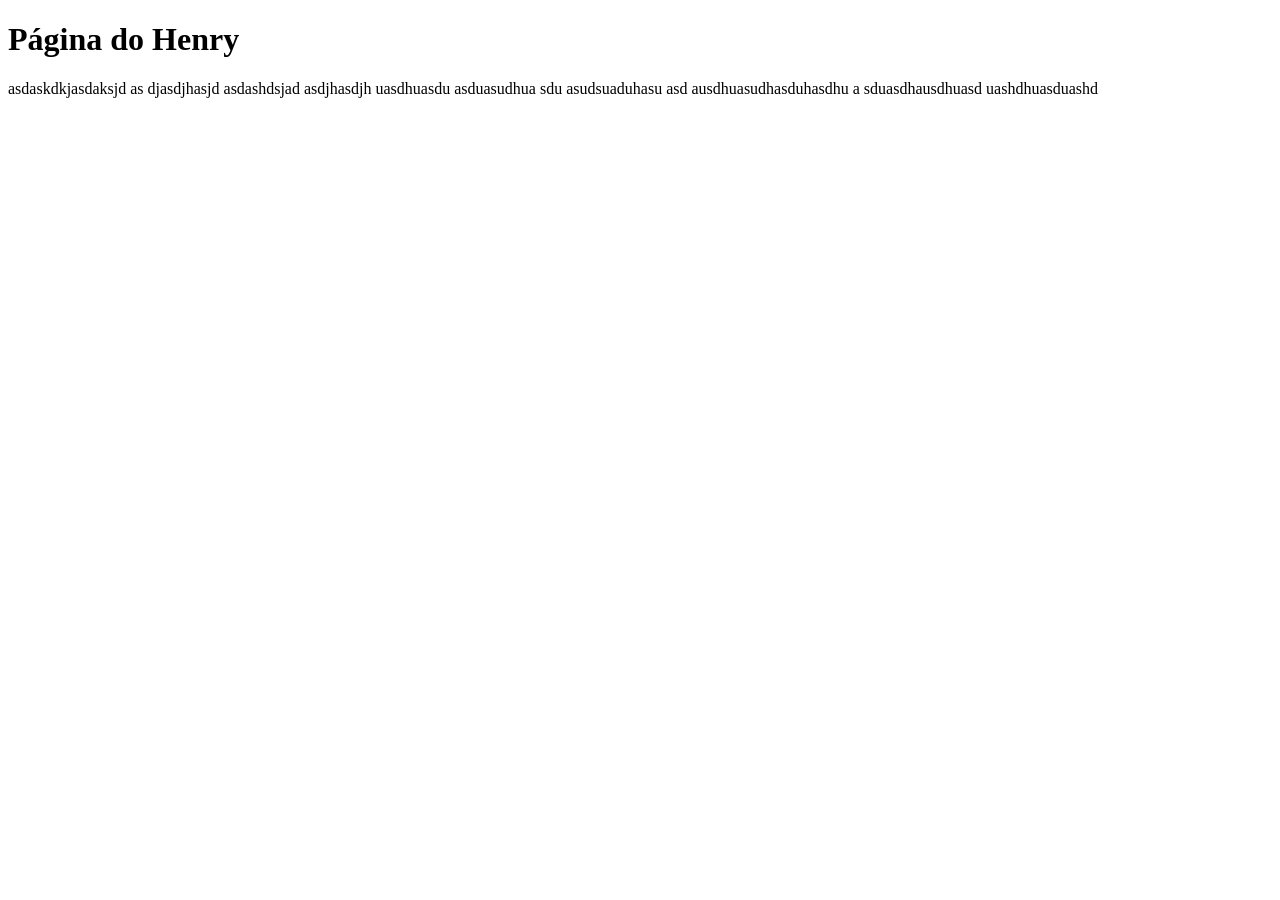
==== docs/index.html @ c973681b "Add files via upload" ====
<!DOCTYPE html>
<html lang="pt-br">
<head>
    <meta charset="UTF-8">
    <title>Meu cartão de visitas</title>
</head>
<body>
<h1>Página do Henry</h1>

<p>asdaskdkjasdaksjd as djasdjhasjd asdashdsjad asdjhasdjh
    uasdhuasdu  asduasudhua sdu asudsuaduhasu asd
    ausdhuasudhasduhasdhu a sduasdhausdhuasd uashdhuasduashd
</p>

</body>
</html>
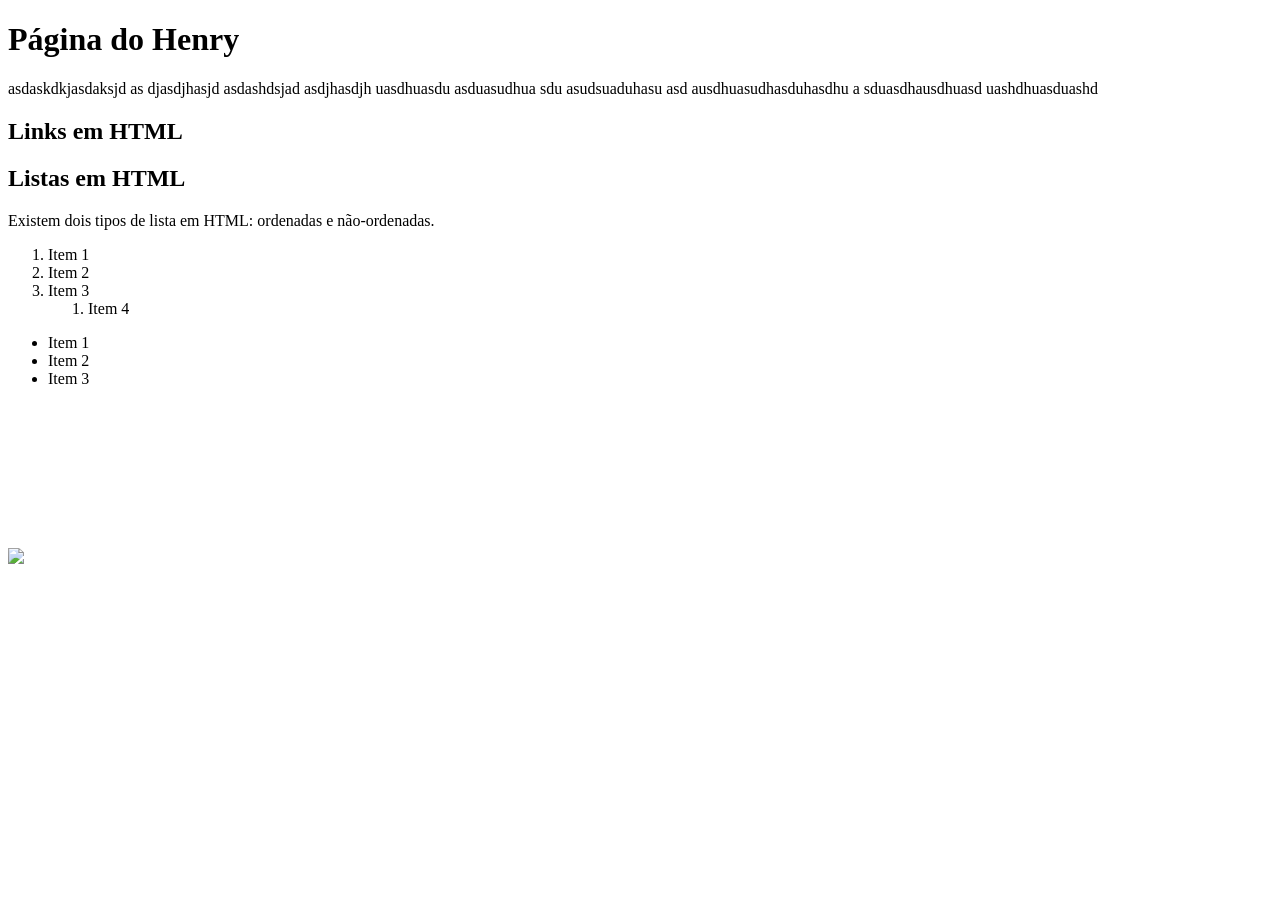
==== commit a7ed12bf: "Add files via upload" ====
--- a/docs/index.html
+++ b/docs/index.html
@@ -2,7 +2,9 @@
 <html lang="pt-br">
 <head>
     <meta charset="UTF-8">
-    <title>Meu cartão de visitas</title>
+    <title>
+        Meu cartão de visitas
+    </title>
 </head>
 <body>
 <h1>Página do Henry</h1>
@@ -12,5 +14,39 @@
     ausdhuasudhasduhasdhu a sduasdhausdhuasd uashdhuasduashd
 </p>
 
+<h2>Links em HTML</h2>
+
+<h2>Listas em HTML</h2>
+
+<p>Existem dois tipos de lista em HTML: ordenadas e não-ordenadas.</p>
+
+<ol>
+    <li>Item 1</li>
+    <li>Item 2</li>
+    <li>Item 3</li>
+    <ol>
+        <li>Item 4</li>
+    </ol>
+</ol>
+
+<ul>
+    <li>Item 1</li>
+    <li>Item 2</li>
+    <li>Item 3</li>
+</ul>
+
+<br/>
+<br/>
+<br/>
+<br/>
+<br/>
+<br/>
+<br/>
+<br/>
+
+<a href="https://instagram.com">
+    <img src="https://conteudo.imguol.com.br/c/esporte/ab/2026/03/08/skatista-rayssa-leal-compete-no-campeonato-mundial-de-street-em-sao-paulo-sp-1772981255565_v2_450x450.jpg">
+</a>
+
 </body>
-</html>+</html>
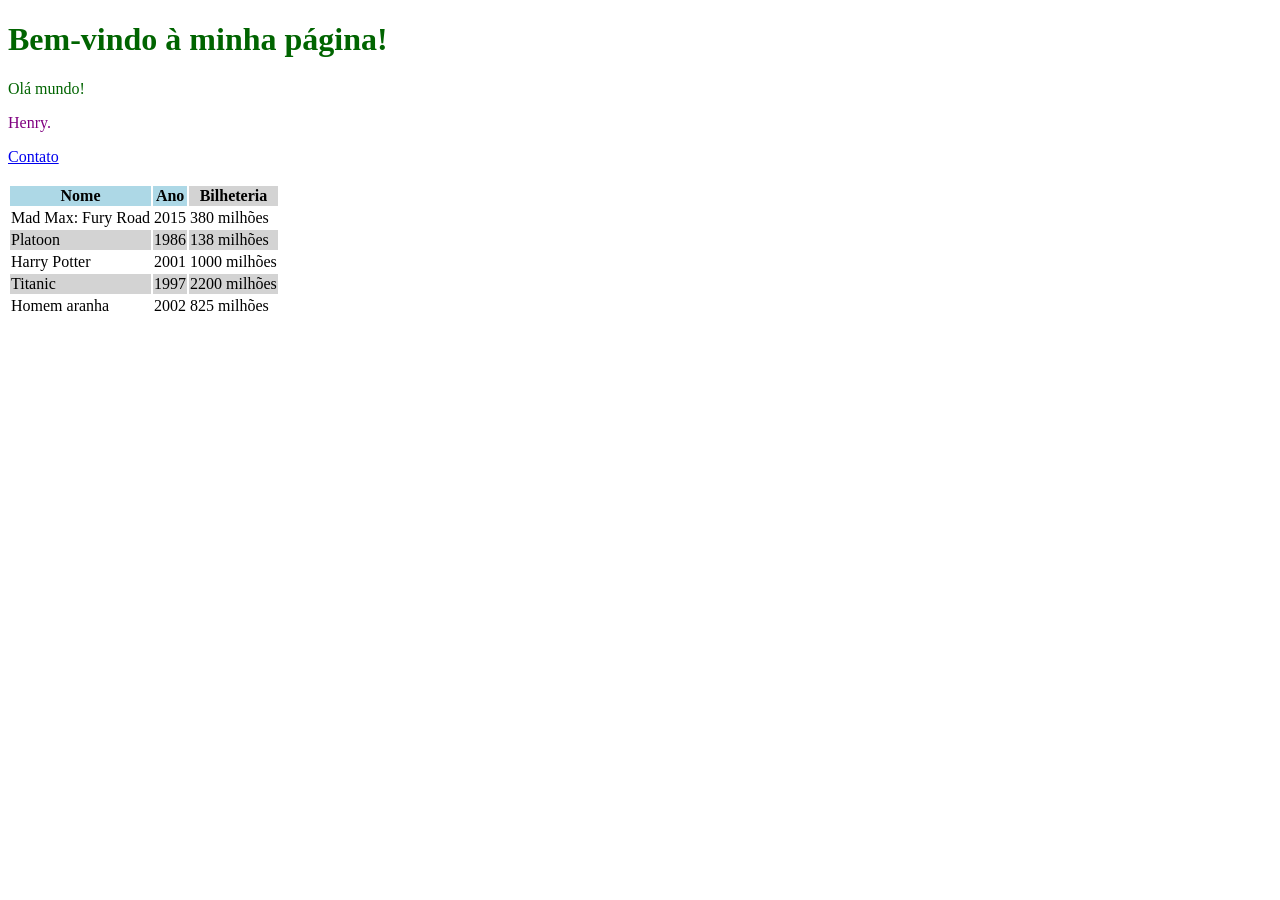
==== commit 95190078: "Add files via upload" ====
--- a/docs/index.html
+++ b/docs/index.html
@@ -2,51 +2,59 @@
 <html lang="pt-br">
 <head>
     <meta charset="UTF-8">
-    <title>
-        Meu cartão de visitas
-    </title>
+    <title>Title</title>
+    <!-- css externo -->
+    <!-- texto é vermelho -->
+    <link rel="stylesheet" href="principal.css">
 </head>
 <body>
-<h1>Página do Henry</h1>
+<h1 class="verdes">Bem-vindo à minha página!</h1>
 
-<p>asdaskdkjasdaksjd as djasdjhasjd asdashdsjad asdjhasdjh
-    uasdhuasdu  asduasudhua sdu asudsuaduhasu asd
-    ausdhuasudhasduhasdhu a sduasdhausdhuasd uashdhuasduashd
-</p>
+<p class="verdes">Olá mundo!</p>
 
-<h2>Links em HTML</h2>
+<p id="paragrafo2">Henry.</p>
 
-<h2>Listas em HTML</h2>
-
-<p>Existem dois tipos de lista em HTML: ordenadas e não-ordenadas.</p>
-
-<ol>
-    <li>Item 1</li>
-    <li>Item 2</li>
-    <li>Item 3</li>
-    <ol>
-        <li>Item 4</li>
-    </ol>
-</ol>
-
-<ul>
-    <li>Item 1</li>
-    <li>Item 2</li>
-    <li>Item 3</li>
-</ul>
+<a href="contato.html">Contato</a>
 
 <br/>
 <br/>
-<br/>
-<br/>
-<br/>
-<br/>
-<br/>
-<br/>
 
-<a href="https://instagram.com">
-    <img src="https://conteudo.imguol.com.br/c/esporte/ab/2026/03/08/skatista-rayssa-leal-compete-no-campeonato-mundial-de-street-em-sao-paulo-sp-1772981255565_v2_450x450.jpg">
-</a>
+<table> <!-- abre tag de tabela -->
+    <thead> <!-- denota cabeçalho -->
+    <tr> <!-- table row, linha -->
+        <th>Nome</th>  <!-- table head, célula do cabeçalho -->
+        <th>Ano</th>
+        <th id="bilheteria">Bilheteria</th>
+    </tr>
+    </thead>
+    <tbody> <!-- table body, corpo da tabela -->
+        <tr> <!-- table row -->
+            <td>Mad Max: Fury Road</td> <!-- table data -->
+            <td>2015</td>
+            <td>380 milhões</td>
+        </tr>
+        <tr class="linha-cinza">
+            <td>Platoon</td>
+            <td>1986</td>
+            <td>138 milhões</td>
+        </tr>
+        <tr>
+            <td>Harry Potter</td>
+            <td>2001</td>
+            <td>1000 milhões</td>
+        </tr>
+        <tr class="linha-cinza">
+            <td>Titanic</td>
+            <td>1997</td>
+            <td>2200 milhões</td>
+        </tr>
+        <tr>
+            <td>Homem aranha</td>
+            <td>2002</td>
+            <td>825 milhões</td>
+        </tr>
+    </tbody>
+</table>
 
 </body>
-</html>
+</html>
--- a/docs/principal.css
+++ b/docs/principal.css
@@ -0,0 +1,33 @@
+p, h1 {
+    color: darkblue;
+}
+
+/* table header, cabeçalho */
+th {
+    background-color: lightblue;
+}
+/* seletor de id */
+#bilheteria {
+   background-color: lightgrey;
+}
+
+/* seletor de classe */
+.linha-cinza {
+    background-color: lightgrey;
+}
+
+/* seletor de classe */
+.verdes {
+    color: darkgreen;
+}
+
+/* seletor de id */
+#paragrafo2 {
+    color: purple;
+}
+
+/* seletor de pseudoclasse */
+a:hover {
+    background-color: darkblue;
+    color: white;
+}
